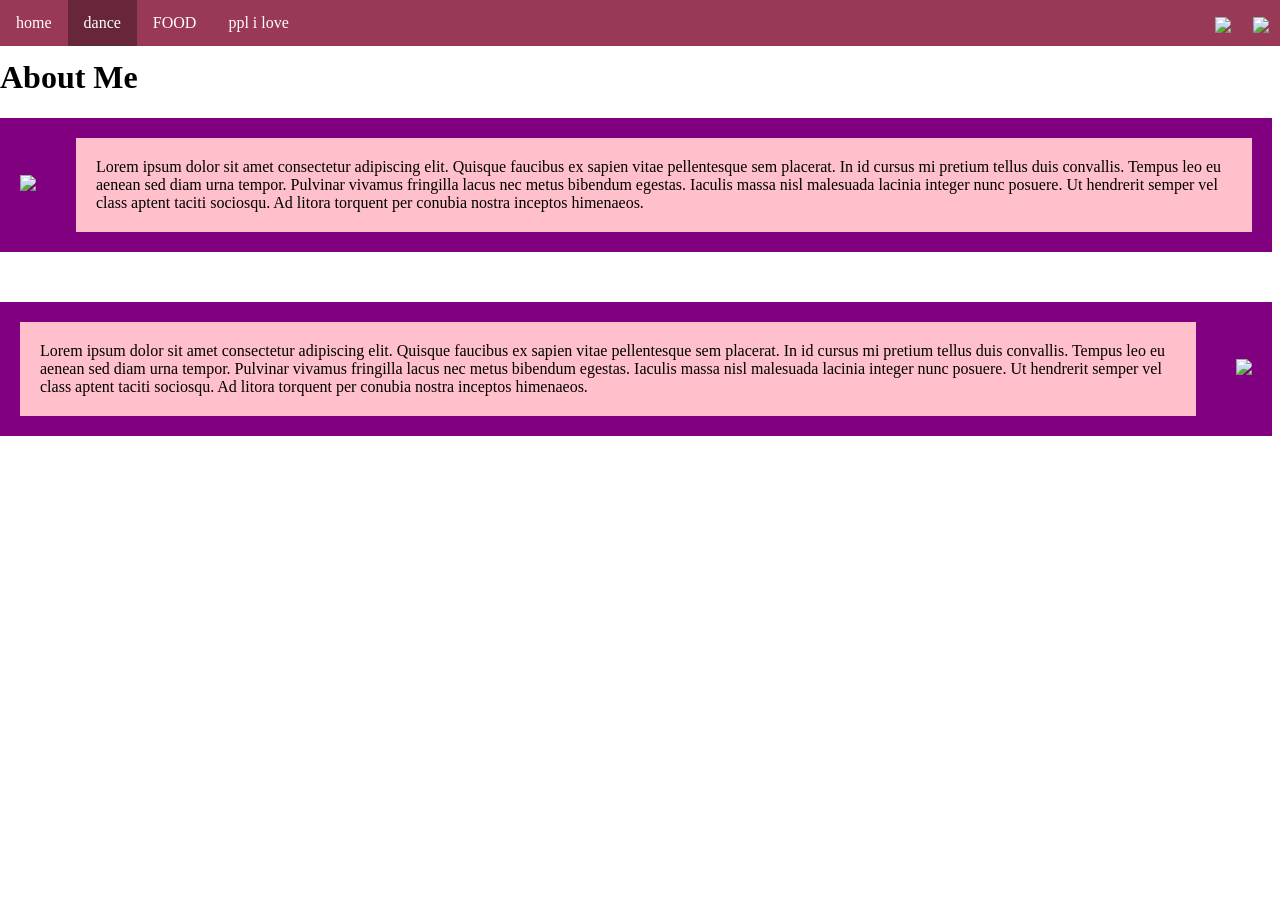
==== dance.html @ 22377dcc "yay?" ====
<!DOCTYPE html>
<html>
  <head>
    <meta charset="utf-8" />
    <title>Final Project - About Me</title>
    <link href="style.css" rel="stylesheet" type="text/css" />
    <style>
      /* Styling Only Related To THIS Page */
      .parent-flex {
        display: flex;
        background-color: purple;
        align-items: center;
        justify-content: space-around;
        margin-bottom: 50px;
      }

      .parent-flex img {
        width: 150px;
        padding: 20px;
      }
      .child-flex p {
        background-color: pink;
        padding: 20px;
        margin: 20px;
      }
    </style>
  </head>
  <body>
    <!-- ⬆⬆⬆⬆ Nav Bar -->
    <ul>
      <li><a href="index.html">home</a></li>
      <li><a class="active" href="dance.html">dance</a></li>
      <li><a href="art.html">FOOD</a></li>
      <li><a href="resume.html">ppl i love</a></li>
      <li style="float: right">
        <a target="_blank" href=""
          ><img
            src="https://www.getfocused.no/wp-content/uploads/2022/09/White-YouTube-Logo-Transparent.png"
            style="width: 25px; margin: -5px"
        /></a>
      </li>
      <li style="float: right">
        <a target="_blank" href=""
          ><img
            src="https://img.icons8.com/win10/512/FFFFFF/instagram-new.png"
            style="width: 25px; margin: -5px"
        /></a>
      </li>
    </ul>

    <!-- ⬇⬇⬇⬇⬇⬇ Main Page Content -->
    <h1>About Me</h1>
    <div class="parent-flex">
      <div class="child-flex">
        <img
          src="images/HeartIcons.jpeg"
        />
      </div>
      <div class="child-flex">
        <p>
          Lorem ipsum dolor sit amet consectetur adipiscing elit. Quisque
          faucibus ex sapien vitae pellentesque sem placerat. In id cursus mi
          pretium tellus duis convallis. Tempus leo eu aenean sed diam urna
          tempor. Pulvinar vivamus fringilla lacus nec metus bibendum egestas.
          Iaculis massa nisl malesuada lacinia integer nunc posuere. Ut
          hendrerit semper vel class aptent taciti sociosqu. Ad litora torquent
          per conubia nostra inceptos himenaeos.
        </p>
      </div>
    </div>
    <div class="parent-flex">
      <div class="child-flex">
        <p>
          Lorem ipsum dolor sit amet consectetur adipiscing elit. Quisque
          faucibus ex sapien vitae pellentesque sem placerat. In id cursus mi
          pretium tellus duis convallis. Tempus leo eu aenean sed diam urna
          tempor. Pulvinar vivamus fringilla lacus nec metus bibendum egestas.
          Iaculis massa nisl malesuada lacinia integer nunc posuere. Ut
          hendrerit semper vel class aptent taciti sociosqu. Ad litora torquent
          per conubia nostra inceptos himenaeos.
        </p>
      </div>
      <div class="child-flex">
        <img
          src="images/VibeyTunes.png"
        />
      </div>
    </div>
  </body>
</html>
---- style.css ----
/* Styling Only Related To ALL Pages */

body {
  padding-top: 30px;
  margin-left: 0px;
}
/* ⬆⬆⬆⬆ Nav Bar Styling 
~~~~~ Taken From: 
https://www.w3schools.com/css/css_navbar_horizontal.asp */
ul {
  list-style-type: none;
  margin: 0;
  padding: 0;
  overflow: hidden;
  background-color: #993955;
  position: fixed;
  top: 0;
  width: 100%;
  z-index: 999;
}

li {
  float: left;
}

li a {
  display: block;
  color: white;
  text-align: center;
  padding: 14px 16px;
  text-decoration: none;
}

li a:hover:not(.active) {
  background-color: #FFC2DE;
}

.active {
  background-color: #682739;
}

h1 {
  width: 100%;
}
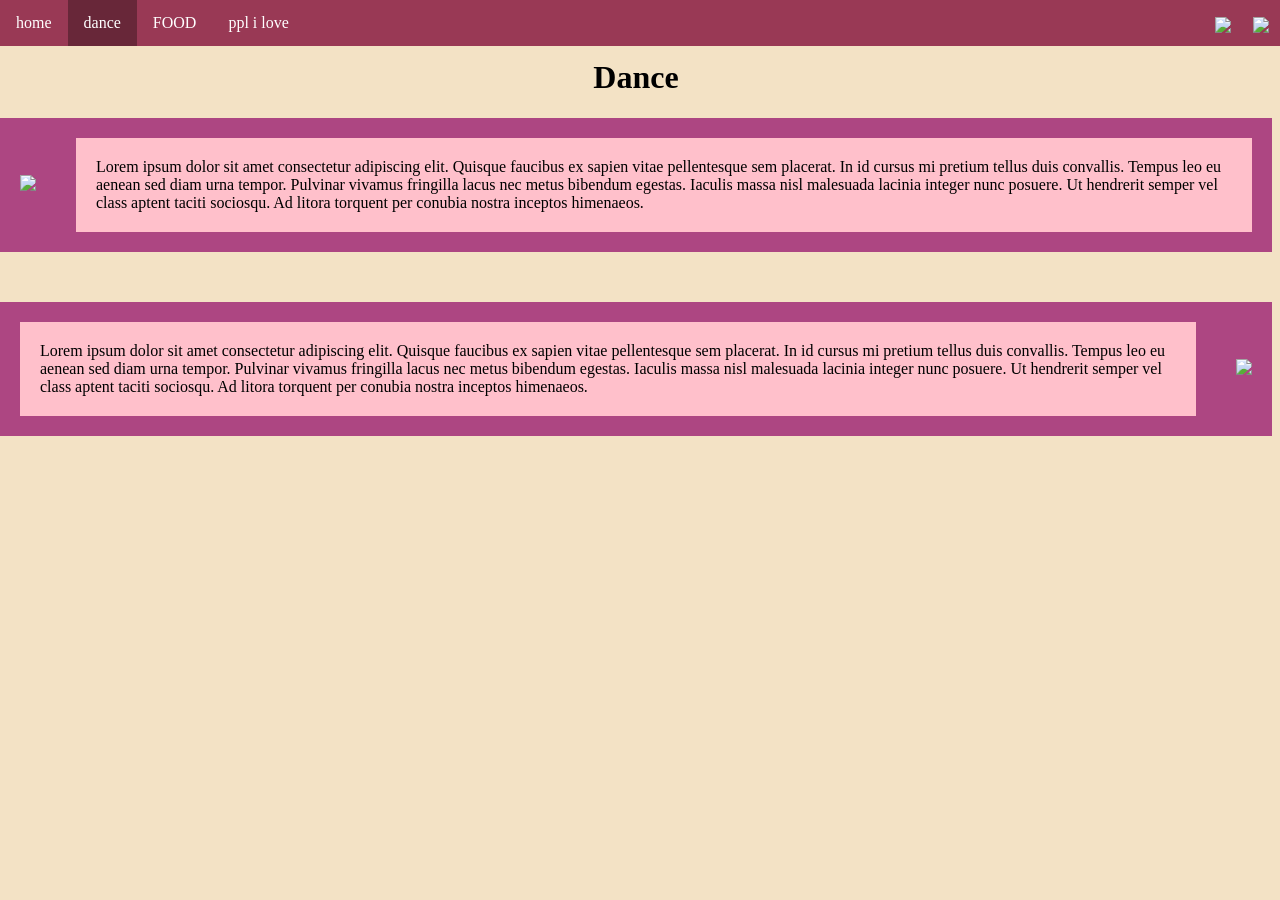
==== commit 4181f57d: "well..." ====
--- a/dance.html
+++ b/dance.html
@@ -6,9 +6,23 @@
     <link href="style.css" rel="stylesheet" type="text/css" />
     <style>
       /* Styling Only Related To THIS Page */
+      body {
+        /* The image used */
+        background-color: rgb(243, 226, 197);
+
+        /* Set a specific height */
+        min-height: 500px;
+
+        /* Create the parallax scrolling effect */
+        background-attachment: fixed;
+        background-position: center;
+        background-repeat: no-repeat;
+        background-size: cover;
+      }
+
       .parent-flex {
         display: flex;
-        background-color: purple;
+        background-color: rgb(173, 70, 130);;
         align-items: center;
         justify-content: space-around;
         margin-bottom: 50px;
@@ -23,6 +37,11 @@
         padding: 20px;
         margin: 20px;
       }
+
+      h1 {
+        text-align: center;
+      }
+
     </style>
   </head>
   <body>
@@ -30,8 +49,8 @@
     <ul>
       <li><a href="index.html">home</a></li>
       <li><a class="active" href="dance.html">dance</a></li>
-      <li><a href="art.html">FOOD</a></li>
-      <li><a href="resume.html">ppl i love</a></li>
+      <li><a href="FOOD.html">FOOD</a></li>
+      <li><a href="pplilove.html">ppl i love</a></li>
       <li style="float: right">
         <a target="_blank" href=""
           ><img
@@ -49,7 +68,7 @@
     </ul>
 
     <!-- ⬇⬇⬇⬇⬇⬇ Main Page Content -->
-    <h1>About Me</h1>
+    <h1>Dance</h1>
     <div class="parent-flex">
       <div class="child-flex">
         <img
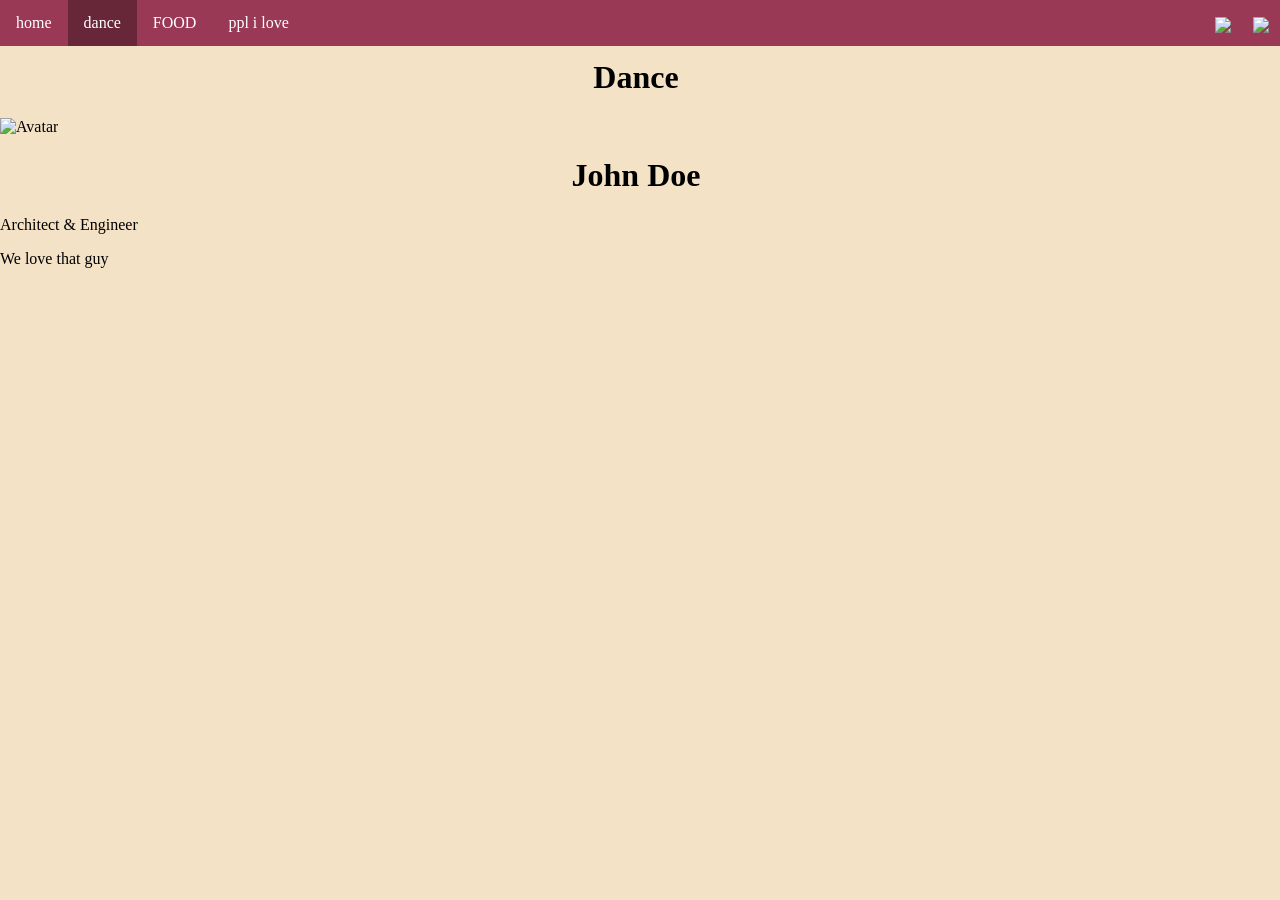
==== commit dc6f655d: "umm.." ====
--- a/dance.html
+++ b/dance.html
@@ -69,41 +69,19 @@
 
     <!-- ⬇⬇⬇⬇⬇⬇ Main Page Content -->
     <h1>Dance</h1>
-    <div class="parent-flex">
-      <div class="child-flex">
-        <img
-          src="images/HeartIcons.jpeg"
-        />
-      </div>
-      <div class="child-flex">
-        <p>
-          Lorem ipsum dolor sit amet consectetur adipiscing elit. Quisque
-          faucibus ex sapien vitae pellentesque sem placerat. In id cursus mi
-          pretium tellus duis convallis. Tempus leo eu aenean sed diam urna
-          tempor. Pulvinar vivamus fringilla lacus nec metus bibendum egestas.
-          Iaculis massa nisl malesuada lacinia integer nunc posuere. Ut
-          hendrerit semper vel class aptent taciti sociosqu. Ad litora torquent
-          per conubia nostra inceptos himenaeos.
-        </p>
-      </div>
+    
+    <div class="flip-card">
+  <div class="flip-card-inner">
+    <div class="flip-card-front">
+      <img src="img_avatar.png" alt="Avatar" style="width:300px;height:300px;">
     </div>
-    <div class="parent-flex">
-      <div class="child-flex">
-        <p>
-          Lorem ipsum dolor sit amet consectetur adipiscing elit. Quisque
-          faucibus ex sapien vitae pellentesque sem placerat. In id cursus mi
-          pretium tellus duis convallis. Tempus leo eu aenean sed diam urna
-          tempor. Pulvinar vivamus fringilla lacus nec metus bibendum egestas.
-          Iaculis massa nisl malesuada lacinia integer nunc posuere. Ut
-          hendrerit semper vel class aptent taciti sociosqu. Ad litora torquent
-          per conubia nostra inceptos himenaeos.
-        </p>
-      </div>
-      <div class="child-flex">
-        <img
-          src="images/VibeyTunes.png"
-        />
-      </div>
+    <div class="flip-card-back">
+      <h1>John Doe</h1>
+      <p>Architect & Engineer</p>
+      <p>We love that guy</p>
     </div>
+  </div>
+</div>
+
   </body>
 </html>
